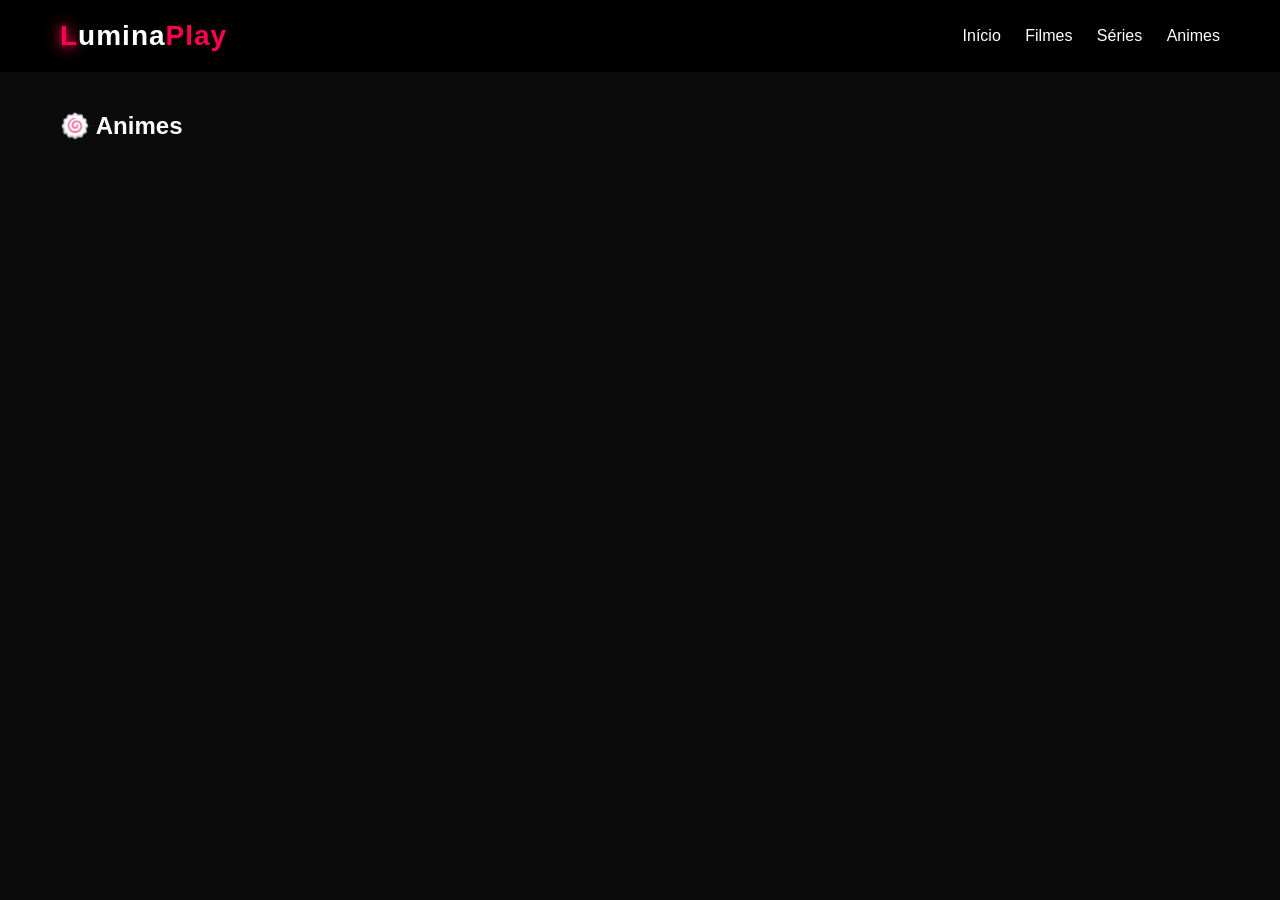
==== animes.html @ 521e4dee "Create animes.html" ====
<!DOCTYPE html>
<html lang="pt-BR">

<head>

<meta charset="UTF-8">
<meta name="viewport" content="width=device-width, initial-scale=1.0">

<title>LuminaPlay - Animes</title>

<link rel="stylesheet" href="style.css">
<link rel="icon" href="favicon.svg">

</head>

<body>

<header>

<div class="logo">
<span class="logoL">L</span>umina<span class="logoPlay">Play</span>
</div>

<nav>
<a href="index.html">Início</a>
<a href="filmes.html">Filmes</a>
<a href="series.html">Séries</a>
<a href="animes.html">Animes</a>
</nav>

</header>

<main>

<section class="movies-section">

<h1>🍥 Animes</h1>

<div class="movies" id="animeContainer"></div>

</section>

</main>

<script src="script.js"></script>

</body>
</html>
---- style.css ----
*{
margin:0;
padding:0;
box-sizing:border-box;
font-family:'Poppins',sans-serif;
}

/* ANIMAÇÃO DE ABERTURA */

body{
background:#0b0b0b;
color:white;
overflow-x:hidden;
animation:fadeCinema 1s ease;
transition:background 0.3s,color 0.3s;
}

body.light{
background:#f4f4f4;
color:#111;
}

@keyframes fadeCinema{
from{
opacity:0;
transform:scale(1.02);
}
to{
opacity:1;
transform:scale(1);
}
}

/* HEADER */

header{
display:flex;
justify-content:space-between;
align-items:center;
padding:20px 60px;
background:black;
position:sticky;
top:0;
z-index:100;
}

body.light header{
background:white;
}

/* LOGO */

.logo{
font-size:28px;
font-weight:700;
letter-spacing:1px;
}

.logoL{
color:#ff004c;
text-shadow:0 0 10px #ff004c,0 0 20px #ff004c;
}

.logoPlay{
color:#ff004c;
}

/* MENU */

nav a{
margin-left:20px;
text-decoration:none;
color:white;
transition:0.3s;
}

body.light nav a{
color:#111;
}

nav a:hover{
color:#ff004c;
}

/* BOTÕES HEADER */

.header-actions{
display:flex;
gap:10px;
}

.theme-btn,
.fav-btn{
background:#ff004c;
border:none;
padding:6px 10px;
border-radius:4px;
cursor:pointer;
font-size:16px;
}

/* BUSCA */

.search-box input{
padding:8px 12px;
border-radius:5px;
border:none;
outline:none;
}

/* BANNER */

.banner{
height:80vh;
background:url("https://image.tmdb.org/t/p/original/7RyHsO4yDXtBv1zUU3mTpHeQ0d5.jpg") center/cover no-repeat;
display:flex;
align-items:center;
padding-left:60px;
position:relative;
}

.banner-overlay{
position:absolute;
width:100%;
height:100%;
background:linear-gradient(to right, rgba(0,0,0,0.9), transparent);
}

.banner-text{
position:relative;
max-width:500px;
}

/* SEÇÕES */

.movies-section{
padding:40px 60px;
}

.movies-section h2{
margin-bottom:20px;
}

/* CARROSSEL */

.carousel{
position:relative;
}

.movies{
display:flex;
gap:15px;
overflow-x:auto;
scroll-behavior:smooth;
padding-bottom:10px;
}

.movies::-webkit-scrollbar{
display:none;
}

/* BOTÕES DO CARROSSEL */

.arrow{
position:absolute;
top:40%;
background:black;
color:white;
border:none;
font-size:30px;
width:40px;
height:60px;
cursor:pointer;
z-index:10;
transition:0.3s;
}

.arrow:hover{
background:#ff004c;
}

.arrow.left{
left:0;
}

.arrow.right{
right:0;
}

/* FILMES */

.movie{
min-width:180px;
position:relative;
transition:0.4s;
cursor:pointer;
}

.movie img{
width:100%;
border-radius:6px;
transition:0.3s;
}

.movie:hover{
transform:scale(1.2);
z-index:5;
}

.movie:hover img{
box-shadow:0 10px 25px rgba(0,0,0,0.7);
}

.movie p{
margin-top:6px;
font-size:14px;
}

/* BOTÃO FAVORITO */

.movie .fav{
position:absolute;
bottom:5px;
right:5px;
background:#ff004c;
border:none;
border-radius:4px;
padding:4px 6px;
cursor:pointer;
}

/* RANKING */

.rank{
position:absolute;
top:5px;
left:5px;
background:#ff004c;
padding:3px 6px;
font-size:12px;
border-radius:4px;
}

/* MODAL TRAILER */

.modal{
display:none;
position:fixed;
left:0;
top:0;
width:100%;
height:100%;
background:rgba(0,0,0,0.9);
justify-content:center;
align-items:center;
}

.modal-content{
width:80%;
max-width:900px;
}

.close{
font-size:35px;
cursor:pointer;
color:white;
}

/* FOOTER */

footer{
text-align:center;
padding:20px;
background:black;
margin-top:40px;
}

body.light footer{
background:white;
}

/* RESPONSIVO */

@media(max-width:900px){

header{
flex-direction:column;
gap:10px;
padding:20px;
}

.banner{
padding-left:20px;
height:60vh;
}

.movies-section{
padding:30px 20px;
}

.movie{
min-width:140px;
}

.movie:hover{
transform:scale(1.1);
}

}
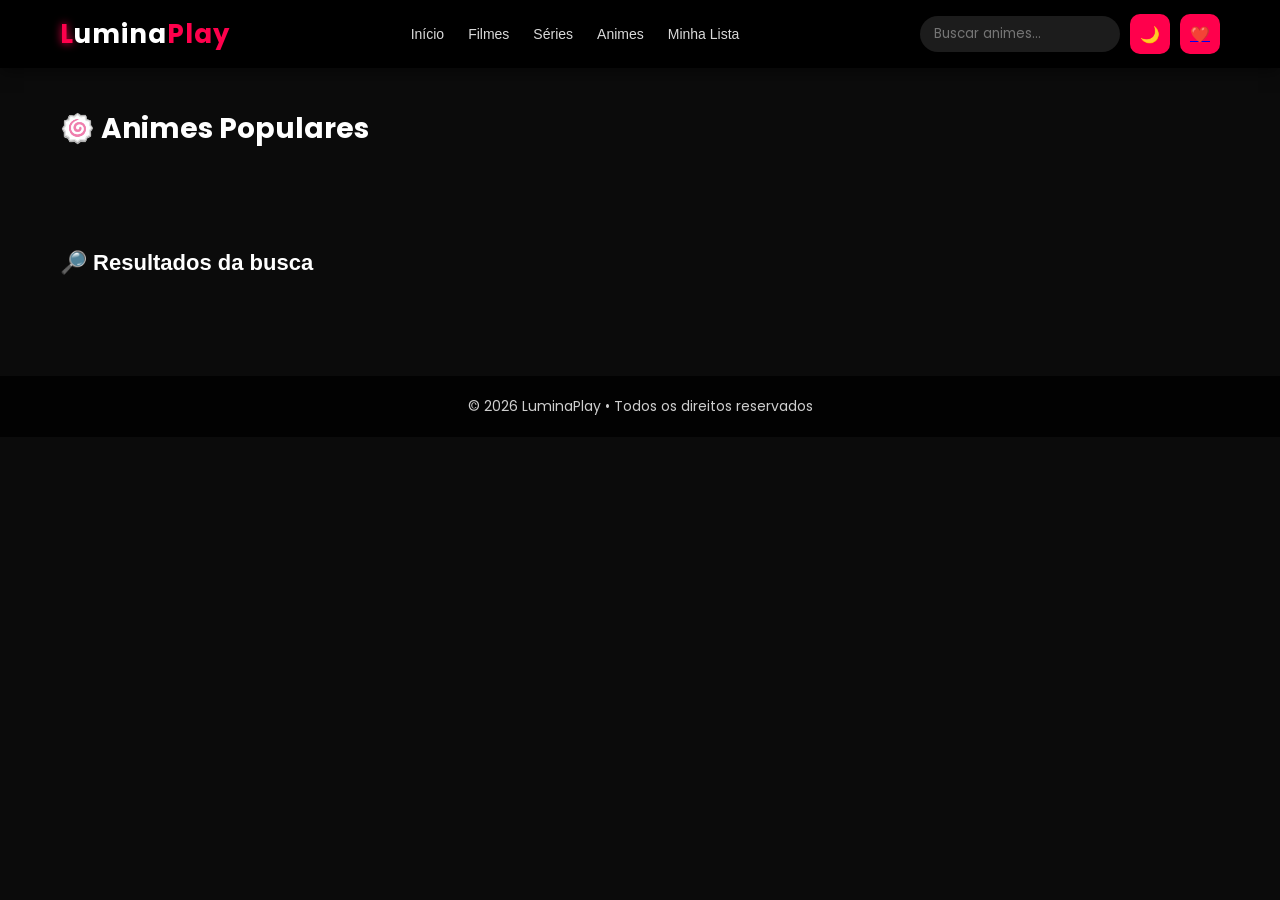
==== commit 057a3893: "Update animes.html" ====
--- a/animes.html
+++ b/animes.html
@@ -6,14 +6,44 @@
 <meta charset="UTF-8">
 <meta name="viewport" content="width=device-width, initial-scale=1.0">
 
-<title>LuminaPlay - Animes</title>
+<title>LuminaPlay | Animes</title>
+
+<meta name="description" content="Assista aos melhores animes no LuminaPlay">
+
+<link rel="icon" href="favicon.svg" type="image/svg+xml">
 
 <link rel="stylesheet" href="style.css">
-<link rel="icon" href="favicon.svg">
+
+<link href="https://fonts.googleapis.com/css2?family=Poppins:wght@300;400;600;700&display=swap" rel="stylesheet">
+
+<style>
+
+/* GRID DE ANIMES */
+
+.anime-grid{
+display:grid;
+grid-template-columns:repeat(auto-fill,minmax(160px,1fr));
+gap:18px;
+margin-top:20px;
+}
+
+.anime-grid .movie{
+min-width:unset;
+max-width:unset;
+}
+
+.page-title{
+font-size:28px;
+margin-bottom:10px;
+}
+
+</style>
 
 </head>
 
 <body>
+
+<!-- HEADER -->
 
 <header>
 
@@ -22,26 +52,70 @@
 </div>
 
 <nav>
+
 <a href="index.html">Início</a>
 <a href="filmes.html">Filmes</a>
 <a href="series.html">Séries</a>
 <a href="animes.html">Animes</a>
+<a href="minha-lista.html">Minha Lista</a>
+
 </nav>
 
+<div class="header-actions">
+
+<div class="search-box">
+<input
+type="text"
+id="search"
+placeholder="Buscar animes..."
+aria-label="Buscar animes">
+</div>
+
+<button onclick="toggleTheme()" class="theme-btn">
+🌙
+</button>
+
+<a href="minha-lista.html" class="fav-btn">
+❤️
+</a>
+
+</div>
+
 </header>
+
+
+<!-- CONTEÚDO -->
 
 <main>
 
 <section class="movies-section">
 
-<h1>🍥 Animes</h1>
+<h1 class="page-title">🍥 Animes Populares</h1>
 
-<div class="movies" id="animeContainer"></div>
+<div class="anime-grid" id="animeContainer"></div>
+
+</section>
+
+
+<section class="movies-section">
+
+<h2>🔎 Resultados da busca</h2>
+
+<div class="anime-grid" id="searchResults"></div>
 
 </section>
 
 </main>
 
+
+<!-- FOOTER -->
+
+<footer>
+
+<p>© 2026 LuminaPlay • Todos os direitos reservados</p>
+
+</footer>
+
 <script src="script.js"></script>
 
 </body>
--- a/style.css
+++ b/style.css
@@ -1,3 +1,7 @@
+/* ==========================
+   RESET
+========================== */
+
 *{
 margin:0;
 padding:0;
@@ -5,14 +9,20 @@
 font-family:'Poppins',sans-serif;
 }
 
-/* ANIMAÇÃO DE ABERTURA */
+html{
+scroll-behavior:smooth;
+}
+
+/* ==========================
+   BASE
+========================== */
 
 body{
 background:#0b0b0b;
 color:white;
 overflow-x:hidden;
-animation:fadeCinema 1s ease;
-transition:background 0.3s,color 0.3s;
+animation:fadeCinema .8s ease;
+transition:background .3s,color .3s;
 }
 
 body.light{
@@ -31,47 +41,62 @@
 }
 }
 
-/* HEADER */
+/* ==========================
+   HEADER
+========================== */
 
 header{
 display:flex;
+align-items:center;
 justify-content:space-between;
-align-items:center;
-padding:20px 60px;
-background:black;
+padding:14px 60px;
+background:#000;
 position:sticky;
 top:0;
 z-index:100;
+box-shadow:0 3px 15px rgba(0,0,0,0.5);
 }
 
 body.light header{
-background:white;
+background:#fff;
 }
 
 /* LOGO */
 
 .logo{
-font-size:28px;
+font-size:26px;
 font-weight:700;
 letter-spacing:1px;
+cursor:pointer;
+user-select:none;
 }
 
 .logoL{
 color:#ff004c;
-text-shadow:0 0 10px #ff004c,0 0 20px #ff004c;
+text-shadow:0 0 8px #ff004c;
 }
 
 .logoPlay{
 color:#ff004c;
 }
 
-/* MENU */
+/* ==========================
+   MENU
+========================== */
+
+nav{
+display:flex;
+gap:24px;
+}
 
 nav a{
-margin-left:20px;
 text-decoration:none;
 color:white;
-transition:0.3s;
+font-weight:500;
+font-size:14px;
+opacity:0.85;
+transition:.25s;
+position:relative;
 }
 
 body.light nav a{
@@ -79,36 +104,90 @@
 }
 
 nav a:hover{
+opacity:1;
 color:#ff004c;
 }
 
-/* BOTÕES HEADER */
+nav a::after{
+content:"";
+position:absolute;
+left:0;
+bottom:-4px;
+width:0%;
+height:2px;
+background:#ff004c;
+transition:.25s;
+}
+
+nav a:hover::after{
+width:100%;
+}
+
+/* ==========================
+   HEADER ACTIONS
+========================== */
 
 .header-actions{
 display:flex;
 gap:10px;
-}
+align-items:center;
+}
+
+/* BOTÕES */
 
 .theme-btn,
 .fav-btn{
+
+width:40px;
+height:40px;
+
+display:flex;
+align-items:center;
+justify-content:center;
+
 background:#ff004c;
 border:none;
-padding:6px 10px;
-border-radius:4px;
+border-radius:10px;
+
 cursor:pointer;
 font-size:16px;
-}
-
-/* BUSCA */
+
+transition:.25s;
+}
+
+.theme-btn:hover,
+.fav-btn:hover{
+transform:scale(1.1);
+background:#ff2d66;
+}
+
+/* ==========================
+   BUSCA
+========================== */
 
 .search-box input{
-padding:8px 12px;
-border-radius:5px;
+padding:8px 14px;
+border-radius:20px;
 border:none;
 outline:none;
-}
-
-/* BANNER */
+width:200px;
+background:#1c1c1c;
+color:white;
+transition:.3s;
+}
+
+.search-box input:focus{
+box-shadow:0 0 8px #ff004c;
+}
+
+body.light .search-box input{
+background:#eee;
+color:#111;
+}
+
+/* ==========================
+   BANNER
+========================== */
 
 .banner{
 height:80vh;
@@ -123,25 +202,59 @@
 position:absolute;
 width:100%;
 height:100%;
-background:linear-gradient(to right, rgba(0,0,0,0.9), transparent);
+background:linear-gradient(to right, rgba(0,0,0,.95), transparent);
 }
 
 .banner-text{
 position:relative;
 max-width:500px;
-}
-
-/* SEÇÕES */
+z-index:2;
+}
+
+.banner-text h1{
+font-size:48px;
+margin-bottom:10px;
+}
+
+.banner-text p{
+opacity:.8;
+margin-bottom:20px;
+}
+
+/* BOTÃO PLAY */
+
+.play-btn{
+background:#ff004c;
+border:none;
+padding:12px 22px;
+border-radius:6px;
+font-size:16px;
+cursor:pointer;
+transition:.3s;
+}
+
+.play-btn:hover{
+background:#ff2d66;
+transform:scale(1.05);
+}
+
+/* ==========================
+   SEÇÕES
+========================== */
 
 .movies-section{
 padding:40px 60px;
 }
 
 .movies-section h2{
-margin-bottom:20px;
-}
-
-/* CARROSSEL */
+margin-bottom:18px;
+font-size:22px;
+font-weight:600;
+}
+
+/* ==========================
+   CARROSSEL
+========================== */
 
 .carousel{
 position:relative;
@@ -149,30 +262,31 @@
 
 .movies{
 display:flex;
-gap:15px;
+gap:16px;
 overflow-x:auto;
 scroll-behavior:smooth;
-padding-bottom:10px;
+padding-bottom:12px;
 }
 
 .movies::-webkit-scrollbar{
 display:none;
 }
 
-/* BOTÕES DO CARROSSEL */
+/* SETAS */
 
 .arrow{
 position:absolute;
 top:40%;
-background:black;
+background:rgba(0,0,0,0.6);
 color:white;
 border:none;
-font-size:30px;
-width:40px;
+font-size:28px;
+width:42px;
 height:60px;
 cursor:pointer;
 z-index:10;
-transition:0.3s;
+transition:.3s;
+border-radius:8px;
 }
 
 .arrow:hover{
@@ -187,61 +301,129 @@
 right:0;
 }
 
-/* FILMES */
+/* ==========================
+   CARD FILME
+========================== */
 
 .movie{
-min-width:180px;
+
+min-width:170px;
+max-width:170px;
+
 position:relative;
-transition:0.4s;
-cursor:pointer;
+cursor:pointer;
+
+transition:transform .3s ease;
 }
 
 .movie img{
+
 width:100%;
-border-radius:6px;
-transition:0.3s;
-}
+height:250px;
+
+object-fit:cover;
+
+border-radius:8px;
+
+display:block;
+
+transition:.3s;
+
+}
+
+/* HOVER */
 
 .movie:hover{
-transform:scale(1.2);
+transform:scale(1.1);
 z-index:5;
 }
 
 .movie:hover img{
-box-shadow:0 10px 25px rgba(0,0,0,0.7);
-}
+box-shadow:0 18px 30px rgba(0,0,0,.9);
+}
+
+/* BOTÃO ASSISTIR */
+
+.movie::after{
+content:"▶ Assistir";
+position:absolute;
+bottom:10px;
+left:50%;
+transform:translateX(-50%);
+background:rgba(0,0,0,.75);
+padding:6px 12px;
+border-radius:20px;
+font-size:12px;
+opacity:0;
+transition:.3s;
+}
+
+.movie:hover::after{
+opacity:1;
+}
+
+/* TITULO */
 
 .movie p{
-margin-top:6px;
+margin-top:8px;
 font-size:14px;
-}
-
-/* BOTÃO FAVORITO */
+opacity:.9;
+}
+
+/* RATING */
+
+.rating{
+font-size:12px;
+opacity:.8;
+}
+
+/* FAVORITO */
 
 .movie .fav{
-position:absolute;
-bottom:5px;
-right:5px;
+
+position:absolute;
+top:8px;
+right:8px;
+
+width:28px;
+height:28px;
+
+display:flex;
+align-items:center;
+justify-content:center;
+
 background:#ff004c;
+
 border:none;
-border-radius:4px;
-padding:4px 6px;
-cursor:pointer;
-}
-
-/* RANKING */
+border-radius:50%;
+
+font-size:12px;
+cursor:pointer;
+
+transition:.25s;
+}
+
+.movie .fav:hover{
+background:#ff2d66;
+transform:scale(1.15);
+}
+
+/* RANK */
 
 .rank{
 position:absolute;
-top:5px;
-left:5px;
+top:6px;
+left:6px;
 background:#ff004c;
-padding:3px 6px;
+padding:4px 7px;
 font-size:12px;
-border-radius:4px;
-}
-
-/* MODAL TRAILER */
+border-radius:5px;
+font-weight:600;
+}
+
+/* ==========================
+   MODAL
+========================== */
 
 .modal{
 display:none;
@@ -250,9 +432,10 @@
 top:0;
 width:100%;
 height:100%;
-background:rgba(0,0,0,0.9);
+background:rgba(0,0,0,.92);
 justify-content:center;
 align-items:center;
+z-index:999;
 }
 
 .modal-content{
@@ -261,32 +444,46 @@
 }
 
 .close{
-font-size:35px;
+font-size:36px;
 cursor:pointer;
 color:white;
-}
-
-/* FOOTER */
+position:absolute;
+top:30px;
+right:40px;
+}
+
+/* ==========================
+   FOOTER
+========================== */
 
 footer{
 text-align:center;
 padding:20px;
-background:black;
+background:#000;
 margin-top:40px;
+font-size:14px;
+opacity:.8;
 }
 
 body.light footer{
 background:white;
 }
 
-/* RESPONSIVO */
+/* ==========================
+   RESPONSIVO
+========================== */
 
 @media(max-width:900px){
 
 header{
 flex-direction:column;
-gap:10px;
+gap:12px;
 padding:20px;
+}
+
+nav{
+flex-wrap:wrap;
+justify-content:center;
 }
 
 .banner{
@@ -300,10 +497,19 @@
 
 .movie{
 min-width:140px;
-}
-
-.movie:hover{
-transform:scale(1.1);
-}
-
-}
+max-width:140px;
+}
+
+.movie img{
+height:210px;
+}
+
+.search-box input{
+width:150px;
+}
+
+.banner-text h1{
+font-size:32px;
+}
+
+}
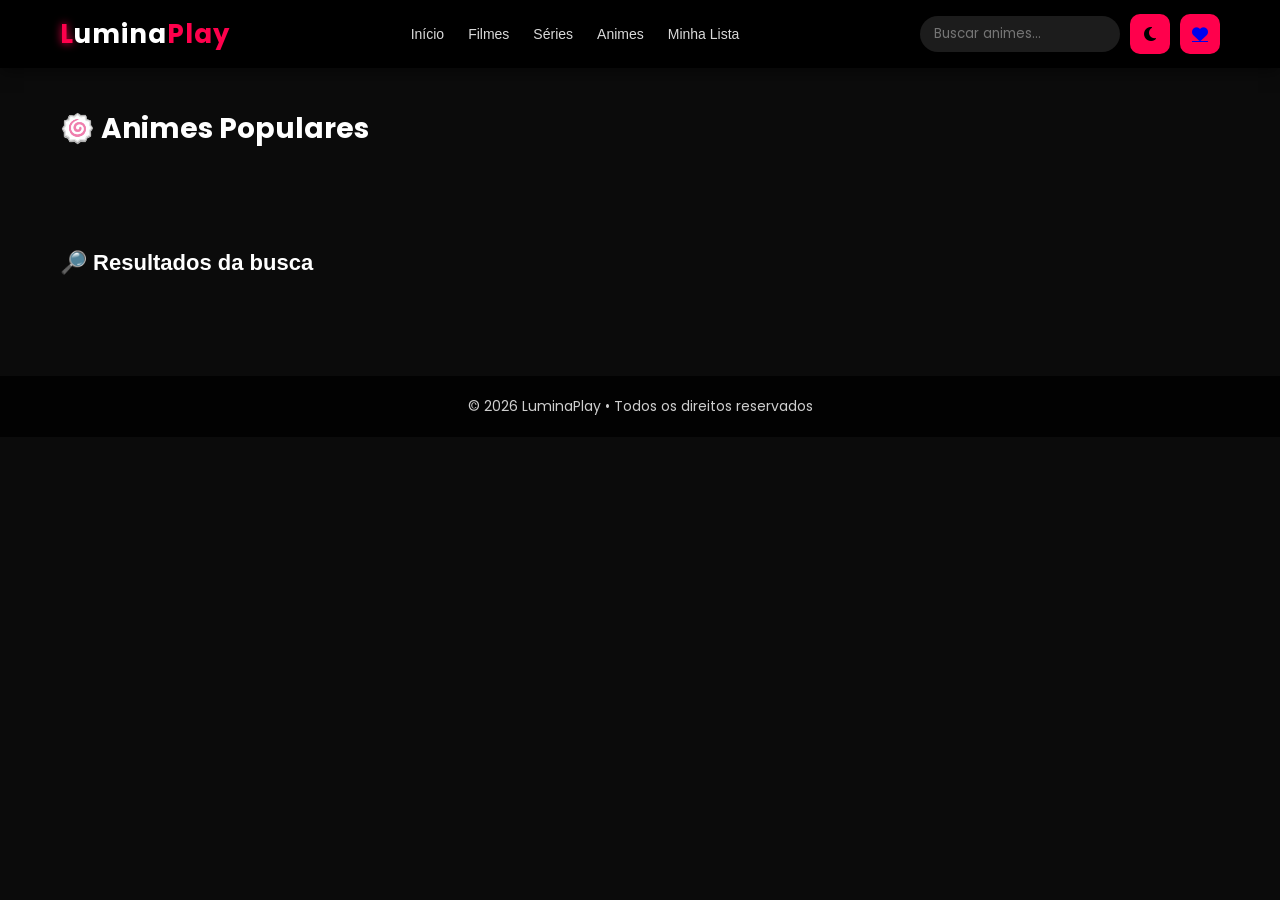
==== commit c58bb82f: "Update animes.html" ====
--- a/animes.html
+++ b/animes.html
@@ -1,4 +1,5 @@
 <!DOCTYPE html>
+
 <html lang="pt-BR">
 
 <head>
@@ -15,6 +16,11 @@
 <link rel="stylesheet" href="style.css">
 
 <link href="https://fonts.googleapis.com/css2?family=Poppins:wght@300;400;600;700&display=swap" rel="stylesheet">
+
+<!-- ÍCONES PROFISSIONAIS -->
+
+<link rel="stylesheet"
+href="https://cdnjs.cloudflare.com/ajax/libs/font-awesome/6.5.0/css/all.min.css">
 
 <style>
 
@@ -43,8 +49,6 @@
 
 <body>
 
-<!-- HEADER -->
-
 <header>
 
 <div class="logo">
@@ -53,11 +57,7 @@
 
 <nav>
 
-<a href="index.html">Início</a>
-<a href="filmes.html">Filmes</a>
-<a href="series.html">Séries</a>
-<a href="animes.html">Animes</a>
-<a href="minha-lista.html">Minha Lista</a>
+<a href="index.html">Início</a> <a href="filmes.html">Filmes</a> <a href="series.html">Séries</a> <a href="animes.html">Animes</a> <a href="minha-lista.html">Minha Lista</a>
 
 </nav>
 
@@ -72,30 +72,28 @@
 </div>
 
 <button onclick="toggleTheme()" class="theme-btn">
-🌙
+<i class="fa-solid fa-moon"></i>
 </button>
 
 <a href="minha-lista.html" class="fav-btn">
-❤️
+<i class="fa-solid fa-heart"></i>
 </a>
 
 </div>
 
 </header>
 
-
-<!-- CONTEÚDO -->
-
 <main>
 
 <section class="movies-section">
 
-<h1 class="page-title">🍥 Animes Populares</h1>
+<h1 class="page-title">
+🍥 Animes Populares
+</h1>
 
 <div class="anime-grid" id="animeContainer"></div>
 
 </section>
-
 
 <section class="movies-section">
 
@@ -107,9 +105,6 @@
 
 </main>
 
-
-<!-- FOOTER -->
-
 <footer>
 
 <p>© 2026 LuminaPlay • Todos os direitos reservados</p>
--- a/style.css
+++ b/style.css
@@ -1,5 +1,5 @@
 /* ==========================
-   RESET
+RESET
 ========================== */
 
 *{
@@ -14,7 +14,7 @@
 }
 
 /* ==========================
-   BASE
+BASE
 ========================== */
 
 body{
@@ -42,7 +42,7 @@
 }
 
 /* ==========================
-   HEADER
+HEADER
 ========================== */
 
 header{
@@ -81,7 +81,7 @@
 }
 
 /* ==========================
-   MENU
+MENU
 ========================== */
 
 nav{
@@ -124,7 +124,7 @@
 }
 
 /* ==========================
-   HEADER ACTIONS
+HEADER ACTIONS
 ========================== */
 
 .header-actions{
@@ -132,8 +132,6 @@
 gap:10px;
 align-items:center;
 }
-
-/* BOTÕES */
 
 .theme-btn,
 .fav-btn{
@@ -162,7 +160,7 @@
 }
 
 /* ==========================
-   BUSCA
+BUSCA
 ========================== */
 
 .search-box input{
@@ -186,12 +184,13 @@
 }
 
 /* ==========================
-   BANNER
+BANNER
 ========================== */
 
 .banner{
 height:80vh;
-background:url("https://image.tmdb.org/t/p/original/7RyHsO4yDXtBv1zUU3mTpHeQ0d5.jpg") center/cover no-repeat;
+background-size:cover;
+background-position:center;
 display:flex;
 align-items:center;
 padding-left:60px;
@@ -239,7 +238,7 @@
 }
 
 /* ==========================
-   SEÇÕES
+SEÇÕES
 ========================== */
 
 .movies-section{
@@ -253,7 +252,7 @@
 }
 
 /* ==========================
-   CARROSSEL
+CARROSSEL
 ========================== */
 
 .carousel{
@@ -302,7 +301,7 @@
 }
 
 /* ==========================
-   CARD FILME
+CARD FILME - NETFLIX STYLE
 ========================== */
 
 .movie{
@@ -313,7 +312,9 @@
 position:relative;
 cursor:pointer;
 
-transition:transform .3s ease;
+transition:all .35s ease;
+transform-origin:center;
+
 }
 
 .movie img{
@@ -327,35 +328,71 @@
 
 display:block;
 
+transition:.35s;
+
+}
+
+/* EXPANSÃO ESTILO NETFLIX */
+
+.movie:hover{
+transform:scale(1.25);
+z-index:20;
+}
+
+/* SOMBRA CINEMA */
+
+.movie:hover img{
+box-shadow:0 30px 60px rgba(0,0,0,.95);
+}
+
+/* OVERLAY */
+
+.movie::before{
+
+content:"";
+position:absolute;
+inset:0;
+border-radius:8px;
+
+background:linear-gradient(
+to top,
+rgba(0,0,0,.9),
+rgba(0,0,0,.1)
+);
+
+opacity:0;
+transition:.35s;
+}
+
+.movie:hover::before{
+opacity:1;
+}
+
+/* BOTÃO ASSISTIR */
+
+.movie::after{
+
+content:"▶ Assistir";
+
+position:absolute;
+
+bottom:12px;
+left:50%;
+
+transform:translateX(-50%);
+
+background:#ff004c;
+
+padding:6px 14px;
+
+border-radius:20px;
+
+font-size:12px;
+
+opacity:0;
+
 transition:.3s;
 
-}
-
-/* HOVER */
-
-.movie:hover{
-transform:scale(1.1);
-z-index:5;
-}
-
-.movie:hover img{
-box-shadow:0 18px 30px rgba(0,0,0,.9);
-}
-
-/* BOTÃO ASSISTIR */
-
-.movie::after{
-content:"▶ Assistir";
-position:absolute;
-bottom:10px;
-left:50%;
-transform:translateX(-50%);
-background:rgba(0,0,0,.75);
-padding:6px 12px;
-border-radius:20px;
-font-size:12px;
-opacity:0;
-transition:.3s;
 }
 
 .movie:hover::after{
@@ -421,39 +458,27 @@
 font-weight:600;
 }
 
-/* ==========================
-   MODAL
-========================== */
-
-.modal{
-display:none;
-position:fixed;
+/* TRAILER PREVIEW */
+
+.trailer-preview{
+position:absolute;
+top:0;
 left:0;
-top:0;
 width:100%;
 height:100%;
-background:rgba(0,0,0,.92);
-justify-content:center;
-align-items:center;
-z-index:999;
-}
-
-.modal-content{
-width:80%;
-max-width:900px;
-}
-
-.close{
-font-size:36px;
-cursor:pointer;
-color:white;
-position:absolute;
-top:30px;
-right:40px;
-}
-
-/* ==========================
-   FOOTER
+border-radius:8px;
+overflow:hidden;
+pointer-events:none;
+}
+
+.trailer-preview iframe{
+width:100%;
+height:100%;
+border:none;
+}
+
+/* ==========================
+FOOTER
 ========================== */
 
 footer{
@@ -470,7 +495,7 @@
 }
 
 /* ==========================
-   RESPONSIVO
+RESPONSIVO
 ========================== */
 
 @media(max-width:900px){
